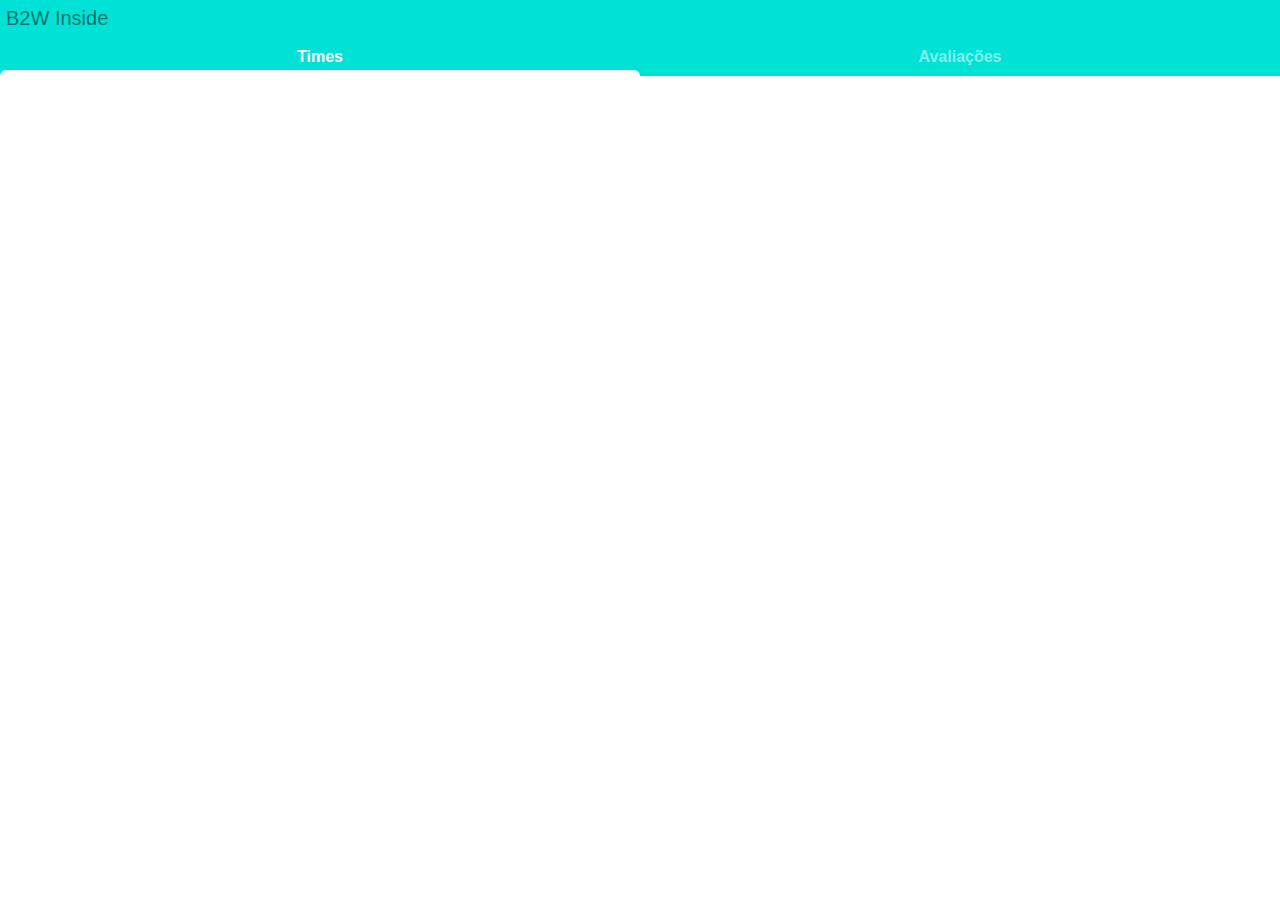
==== telas/principal.html @ 7951ca7a "Commit inicial" ====
<html lang="pt-br">
<head>
    <meta charset="UTF-8">
    <meta name="viewport" content="width=device-width, initial-scale=1.0">
    <link rel="stylesheet" href="../css/bootstrap/bootstrap.min.css">
    <link rel="stylesheet" href="../css/principal.css">
</head>
<body>
    <div id="main">
        <div id="topbar">
            <h2 id="logoname">B2W Inside</h2>
            <ul id="tabs">
                <li class="current"><a href="#">Times</a></li>
                <li><a href="#">Avaliações</a></li>
            </ul>
        </div>
    </div>
    <script type="text/javascript" src="../js/bootstrap/jquery-3.5.1.min.js"></script>
	<script type="text/javascript" src="../js/bootstrap/bootstrap.min.js"></script>
    <script src="../js/principal.js" type="module"></script>
</body>
</html>
---- css/principal.css ----
@import "./reset.css";

#main {
    width: 100%;
    height: 100%;
    
    display: flex;
    flex-direction: column;
}

#topbar {
    display: flex;
    flex-direction: column;
    background-color: #00E2D5;
}

#logoname {
    margin-top: 6px;
    margin-left: 6px;
    font-family: -apple-system, BlinkMacSystemFont, "Segoe UI", Roboto, "Helvetica Neue", Arial, "Noto Sans", sans-serif, "Apple Color Emoji", "Segoe UI Emoji", "Segoe UI Symbol", "Noto Color Emoji";
    font-weight: 500;
    font-size: 20px;
    color: rgba(0, 0, 0, 0.5);
}

#tabs {
    display: flex;
    padding: 0;
    margin: 0;
    list-style-type: none;
}

#tabs > li {
    position: relative;
    flex: 1;
    text-align: center;
    font-family: -apple-system, BlinkMacSystemFont, "Segoe UI", Roboto, "Helvetica Neue", Arial, "Noto Sans", sans-serif, "Apple Color Emoji", "Segoe UI Emoji", "Segoe UI Symbol", "Noto Color Emoji";
    text-decoration: none;
    opacity: 0.5;
    height: 38px;
    transition: opacity .25s ease-in-out;
}

#tabs > li::after {
    display: block;
    position: absolute;
    content: '';
    background-color: white;
    opacity: 0;
    height: 6px;
    left: 0;
    right: 0;
    bottom: 0;
    border-radius: 999px 999px 0 0;
    transition: opacity .25s ease-in-out;
}

#tabs > li.current {
    opacity: 1;
}

#tabs > li.current::after {
    opacity: 1;
}

#tabs a {
    display: flex;
    color: white;
    font-weight: 700;
    width: 100%;
    height: 100%;
    align-items: center;
    justify-content: center;
    text-decoration: none;
}
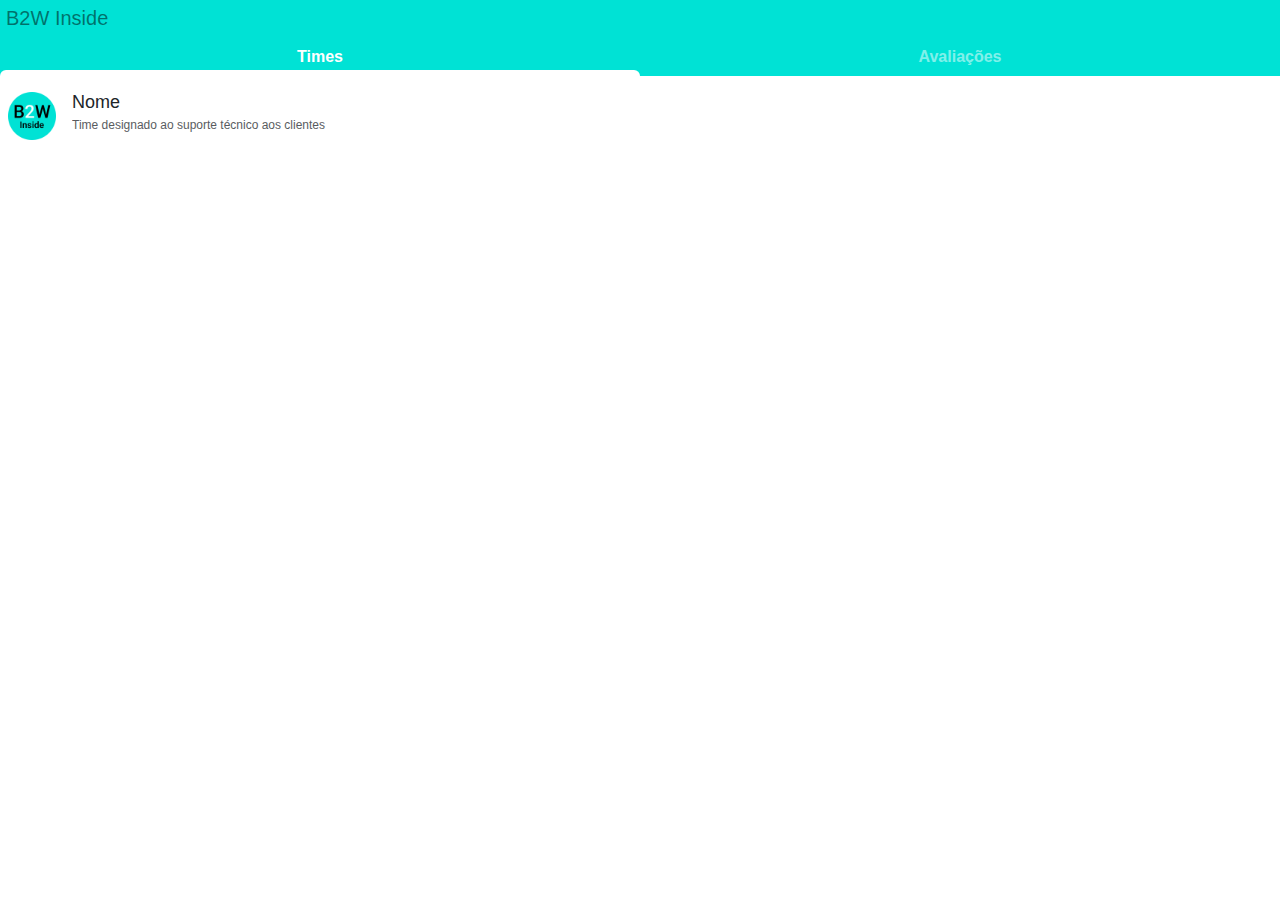
==== commit 56407d2e: "adicionado um monte de coisas" ====
--- a/telas/principal.html
+++ b/telas/principal.html
@@ -9,10 +9,30 @@
     <div id="main">
         <div id="topbar">
             <h2 id="logoname">B2W Inside</h2>
-            <ul id="tabs">
-                <li class="current"><a href="#">Times</a></li>
-                <li><a href="#">Avaliações</a></li>
+            <ul id="tabs-select">
+                <li class="current"><a href="#" id="select-lista-equipes">Times</a></li>
+                <li><a href="#" id="select-lista-avaliacoes">Avaliações</a></li>
             </ul>
+        </div>
+        <div id="tabs">
+            <div class="tab current" id="lista-equipes">
+                <div class="equipe">
+                    <img class="equipe-img" src="/img/logo.png" />
+                    <div class="equipe-desc">
+                        <h1 class="equipe-nome">Nome</h1>
+                        <p class="equipe-descricao">Time designado ao suporte técnico aos clientes</p>
+                    </div>
+                </div>
+            </div>
+            <div class="tab" id="lista-avaliacoes">
+                <div class="equipe">
+                    <img class="equipe-img" src="/img/logo.png" />
+                    <div class="equipe-desc">
+                        <h1 class="equipe-nome">Nome</h1>
+                        <p class="equipe-descricao">Time designado ao suporte técnico aos clientes</p>
+                    </div>
+                </div>
+            </div>
         </div>
     </div>
     <script type="text/javascript" src="../js/bootstrap/jquery-3.5.1.min.js"></script>
--- a/css/principal.css
+++ b/css/principal.css
@@ -23,14 +23,14 @@
     color: rgba(0, 0, 0, 0.5);
 }
 
-#tabs {
+#tabs-select {
     display: flex;
     padding: 0;
     margin: 0;
     list-style-type: none;
 }
 
-#tabs > li {
+#tabs-select > li {
     position: relative;
     flex: 1;
     text-align: center;
@@ -41,7 +41,7 @@
     transition: opacity .25s ease-in-out;
 }
 
-#tabs > li::after {
+#tabs-select > li::after {
     display: block;
     position: absolute;
     content: '';
@@ -55,15 +55,15 @@
     transition: opacity .25s ease-in-out;
 }
 
-#tabs > li.current {
+#tabs-select > li.current {
     opacity: 1;
 }
 
-#tabs > li.current::after {
+#tabs-select > li.current::after {
     opacity: 1;
 }
 
-#tabs a {
+#tabs-select a {
     display: flex;
     color: white;
     font-weight: 700;
@@ -72,4 +72,87 @@
     align-items: center;
     justify-content: center;
     text-decoration: none;
+}
+
+#tabs {
+    flex: 1;
+    position: relative;
+}
+
+.tab {
+    position: absolute;
+    width: 100%;
+    height: 100%;
+    left: -100%;
+    opacity: 0;
+
+    transition: left .5s ease-in-out, opacity .25s ease-in-out;
+}
+
+.tab.current {
+    left: 0;
+    opacity: 1;
+}
+
+#lista-equipes {
+    margin-top: 8px;
+    
+}
+
+.equipe {
+    display: flex;
+    width: 100%;
+    border: 0;
+    background-color: #ffffff00;
+    transition: background-color .25s ease-in-out;
+    padding: 8px 8px;
+    position: relative;
+    padding-bottom: 16px;
+    outline: none;
+}
+
+.equipe:active {
+    background-color: rgba(0, 226, 215, 0.2);
+}
+
+.equipe:not(:last-child) {
+    margin-bottom: 16px;
+}
+
+.equipe:not(:last-child)::after {
+    display: block;
+    position: absolute;
+    content: '';
+    background-color: black;
+    opacity: .1;
+    height: 2px;
+    left: 8px;
+    right: 8px;
+    bottom: 0;
+    border-radius: 999px;
+}
+
+.equipe-img {
+    width: 48px;
+    height: 48px;
+    object-fit: cover;
+}
+
+.equipe-desc {
+    font-family: -apple-system, BlinkMacSystemFont, "Segoe UI", Roboto, "Helvetica Neue", Arial, "Noto Sans", sans-serif, "Apple Color Emoji", "Segoe UI Emoji", "Segoe UI Symbol", "Noto Color Emoji";
+    margin-left: 16px;
+}
+
+.equipe-nome {
+    font-size: 18px;
+    font-weight: 500;
+    margin-bottom: 4px;
+}
+
+.equipe-descricao {
+    font-size: 12px;
+    font-weight: 400;
+    margin: 0;
+    opacity: .75;
+    text-align: left;
 }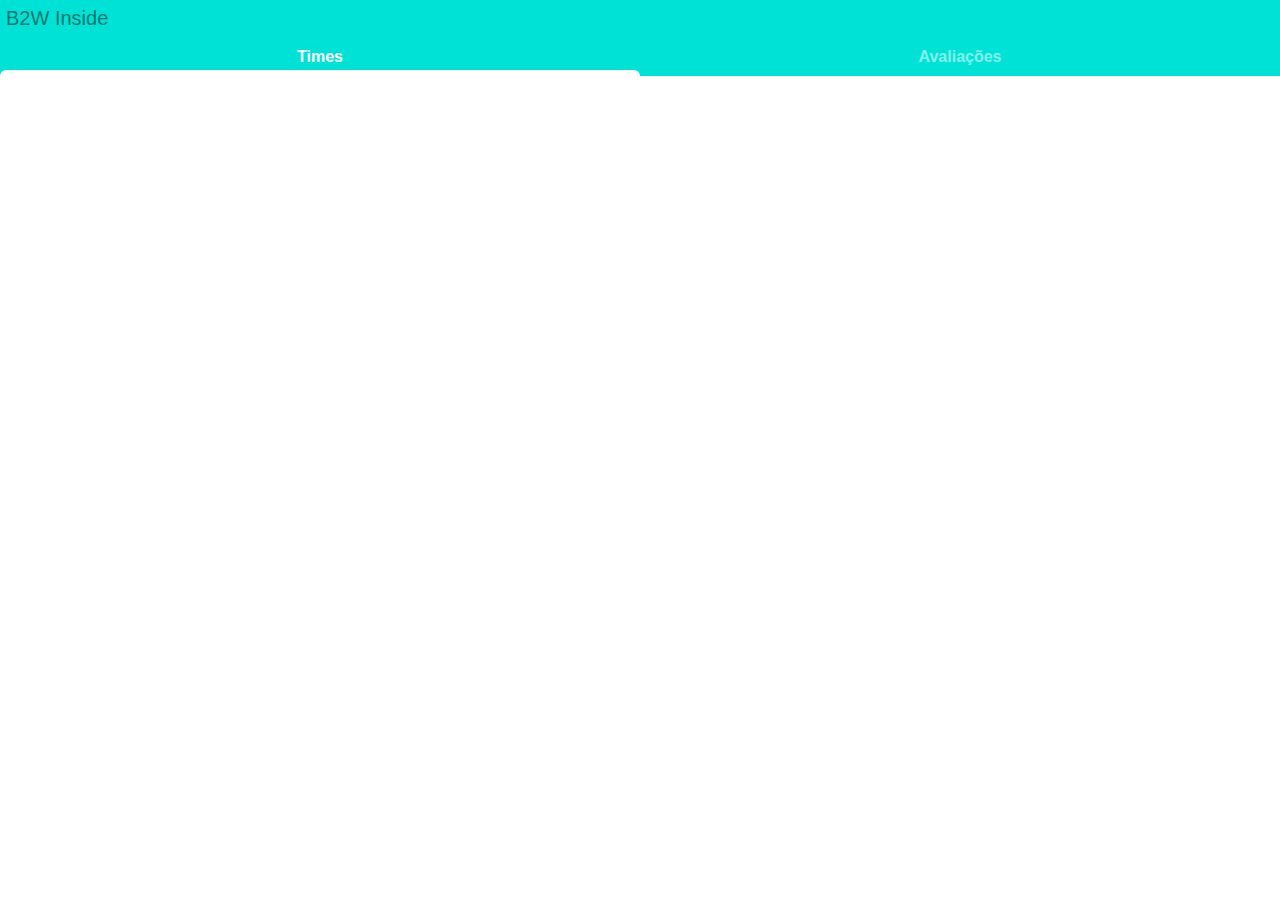
==== commit cc925067: "adicionado mais algumas coisas ai" ====
--- a/telas/principal.html
+++ b/telas/principal.html
@@ -16,12 +16,9 @@
         </div>
         <div id="tabs">
             <div class="tab current" id="lista-equipes">
-                <div class="equipe">
-                    <img class="equipe-img" src="/img/logo.png" />
-                    <div class="equipe-desc">
-                        <h1 class="equipe-nome">Nome</h1>
-                        <p class="equipe-descricao">Time designado ao suporte técnico aos clientes</p>
-                    </div>
+                <div class="current" id="listar-equipes">
+                </div>
+                <div class="" id="listar-membros-equipe">
                 </div>
             </div>
             <div class="tab" id="lista-avaliacoes">
--- a/css/principal.css
+++ b/css/principal.css
@@ -94,9 +94,21 @@
     opacity: 1;
 }
 
-#lista-equipes {
-    margin-top: 8px;
-    
+#lista-equipes > div {
+    position: absolute;
+    top: 8px;
+    width: 100%;
+    height: 100%;
+
+    left: -100%;
+    opacity: 0;
+
+    transition: left .5s ease-in-out, opacity .25s ease-in-out;
+}
+
+#lista-equipes > div.current {
+    left: 0;
+    opacity: 1;
 }
 
 .equipe {
@@ -139,6 +151,7 @@
 }
 
 .equipe-desc {
+    text-align: left;
     font-family: -apple-system, BlinkMacSystemFont, "Segoe UI", Roboto, "Helvetica Neue", Arial, "Noto Sans", sans-serif, "Apple Color Emoji", "Segoe UI Emoji", "Segoe UI Symbol", "Noto Color Emoji";
     margin-left: 16px;
 }
@@ -154,5 +167,50 @@
     font-weight: 400;
     margin: 0;
     opacity: .75;
-    text-align: left;
-}+}
+
+.membro-equipe {
+    display: flex;
+    width: 100%;
+    border: 0;
+    background-color: #ffffff00;
+    transition: background-color .25s ease-in-out;
+    padding: 8px 8px;
+    position: relative;
+    outline: none;
+}
+
+.membro-equipe:active {
+    background-color: rgba(0, 226, 215, 0.2);
+}
+
+.membro-equipe:not(:last-child) {
+    margin-bottom: 4px;
+}
+
+.membro-equipe:not(:last-child)::after {
+    display: block;
+    position: absolute;
+    content: '';
+    background-color: black;
+    opacity: .1;
+    height: 2px;
+    left: 8px;
+    right: 8px;
+    bottom: 0;
+    border-radius: 999px;
+}
+
+.membro-img {
+    width: 48px;
+    height: 48px;
+    object-fit: cover;
+}
+
+.membro-nome {
+    font-size: 18px;
+    font-weight: 400;
+    margin-bottom: 4px;
+    margin-left: 16px;
+    font-family: -apple-system, BlinkMacSystemFont, "Segoe UI", Roboto, "Helvetica Neue", Arial, "Noto Sans", sans-serif, "Apple Color Emoji", "Segoe UI Emoji", "Segoe UI Symbol", "Noto Color Emoji";
+}
